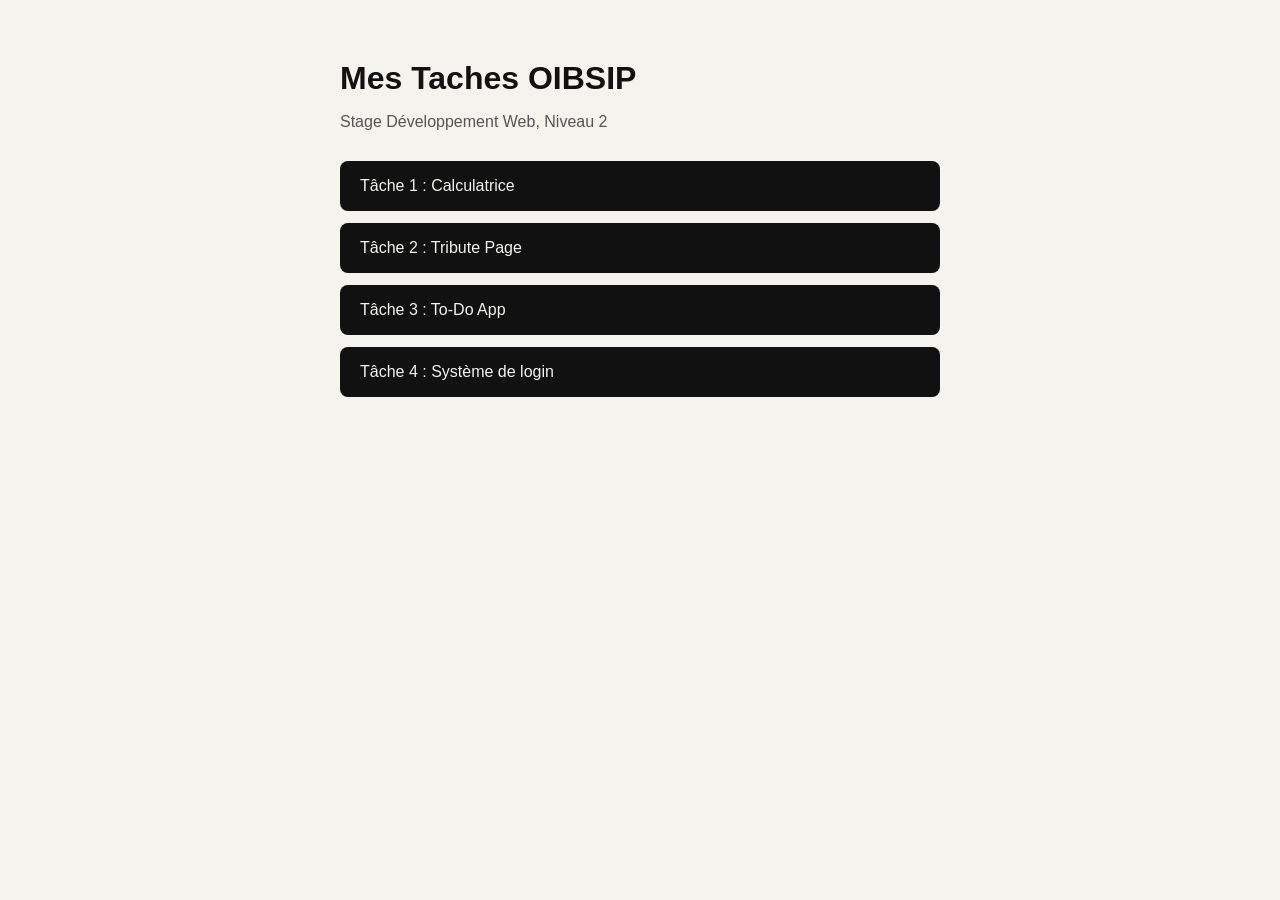
==== index.html @ 5ab083f7 "Ajout de la page d'accueil." ====
<!DOCTYPE html>
<html lang="fr">
<head>
  <meta charset="UTF-8">
  <meta name="viewport" content="width=device-width, initial-scale=1.0">
  <title>OIBSIP - Projets Web Dev Niveau 2</title>
  <style>
    body { 
      font-family: Arial, 
      sans-serif; 
      background: #f5f3ee; 
      color: #111; 
      max-width: 600px; 
      margin: 60px auto; 
      padding: 0 20px; 
    }
    h1 { 
      margin-bottom: 8px; 
    }
    p { 
      color: #555; 
      margin-bottom: 30px; 
    }
    a { 
      display: block; 
      padding: 16px 20px; 
      margin-bottom: 12px; 
      background: #111; 
      color: #f5f3ee; 
      text-decoration: none; 
      border-radius: 8px; 
    }
    a:hover { 
      background: #333; 
    }
  </style>
</head>
<body>
  <h1>Mes Taches OIBSIP</h1>
  <p>Stage Développement Web, Niveau 2</p>
  <a href="WebDev-L2-Calculator/">Tâche 1 : Calculatrice</a>
  <a href="WebDev-L2-TributePage/">Tâche 2 : Tribute Page</a>
  <a href="WebDev-L2-TodoApp/">Tâche 3 : To-Do App</a>
  <a href="WebDev-L2-LoginAuthSystem/">Tâche 4 : Système de login</a>
</body>
</html>
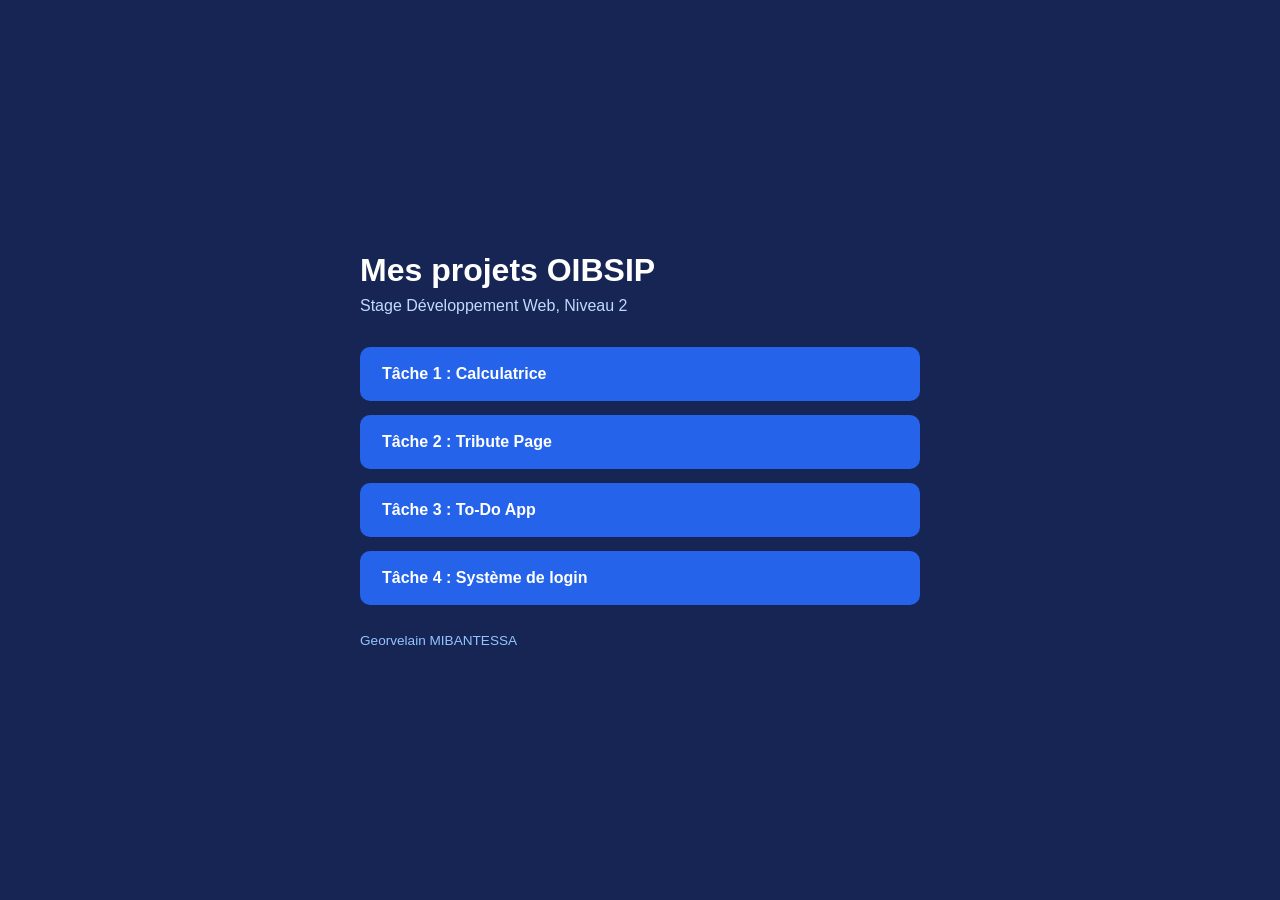
==== commit cd9549ef: "Ajout de la page d'accueil." ====
--- a/index.html
+++ b/index.html
@@ -5,42 +5,63 @@
   <meta name="viewport" content="width=device-width, initial-scale=1.0">
   <title>OIBSIP - Projets Web Dev Niveau 2</title>
   <style>
-    body { 
-      font-family: Arial, 
-      sans-serif; 
-      background: #f5f3ee; 
-      color: #111; 
-      max-width: 600px; 
-      margin: 60px auto; 
-      padding: 0 20px; 
+    * { 
+      box-sizing: border-box; 
+    }
+    body {
+      margin: 0;
+      min-height: 100vh;
+      font-family: Arial, sans-serif;
+      background: #172554;
+      color: #ffffff;
+      display: flex;
+      align-items: center;
+      justify-content: center;
+      padding: 30px 20px;
+    }
+    .container { 
+      width: 100%; 
+      max-width: 560px; 
     }
     h1 { 
-      margin-bottom: 8px; 
+      font-size: 2rem; 
+      margin: 0 0 8px; 
     }
-    p { 
-      color: #555; 
-      margin-bottom: 30px; 
+    .subtitle { 
+      color: #bfdbfe; 
+      margin: 0 0 32px; 
     }
-    a { 
-      display: block; 
-      padding: 16px 20px; 
-      margin-bottom: 12px; 
-      background: #111; 
-      color: #f5f3ee; 
-      text-decoration: none; 
-      border-radius: 8px; 
+    a {
+      display: block;
+      padding: 18px 22px;
+      margin-bottom: 14px;
+      background: #2563eb;
+      color: #ffffff;
+      text-decoration: none;
+      font-weight: bold;
+      border-radius: 10px;
+      transition: background 0.2s, transform 0.2s;
     }
     a:hover { 
-      background: #333; 
+      background: #3b82f6; 
+      transform: translateY(-2px); 
+    }
+    footer { 
+      margin-top: 28px; 
+      color: #93c5fd; 
+      font-size: 0.85rem; 
     }
   </style>
 </head>
 <body>
-  <h1>Mes Taches OIBSIP</h1>
-  <p>Stage Développement Web, Niveau 2</p>
-  <a href="WebDev-L2-Calculator/">Tâche 1 : Calculatrice</a>
-  <a href="WebDev-L2-TributePage/">Tâche 2 : Tribute Page</a>
-  <a href="WebDev-L2-TodoApp/">Tâche 3 : To-Do App</a>
-  <a href="WebDev-L2-LoginAuthSystem/">Tâche 4 : Système de login</a>
+  <div class="container">
+    <h1>Mes projets OIBSIP</h1>
+    <p class="subtitle">Stage Développement Web, Niveau 2</p>
+    <a href="WebDev-L2-Calculator/">Tâche 1 : Calculatrice</a>
+    <a href="WebDev-L2-TributePage/">Tâche 2 : Tribute Page</a>
+    <a href="WebDev-L2-TodoApp/">Tâche 3 : To-Do App</a>
+    <a href="WebDev-L2-LoginAuthSystem/">Tâche 4 : Système de login</a>
+    <footer>Georvelain MIBANTESSA</footer>
+  </div>
 </body>
 </html>
